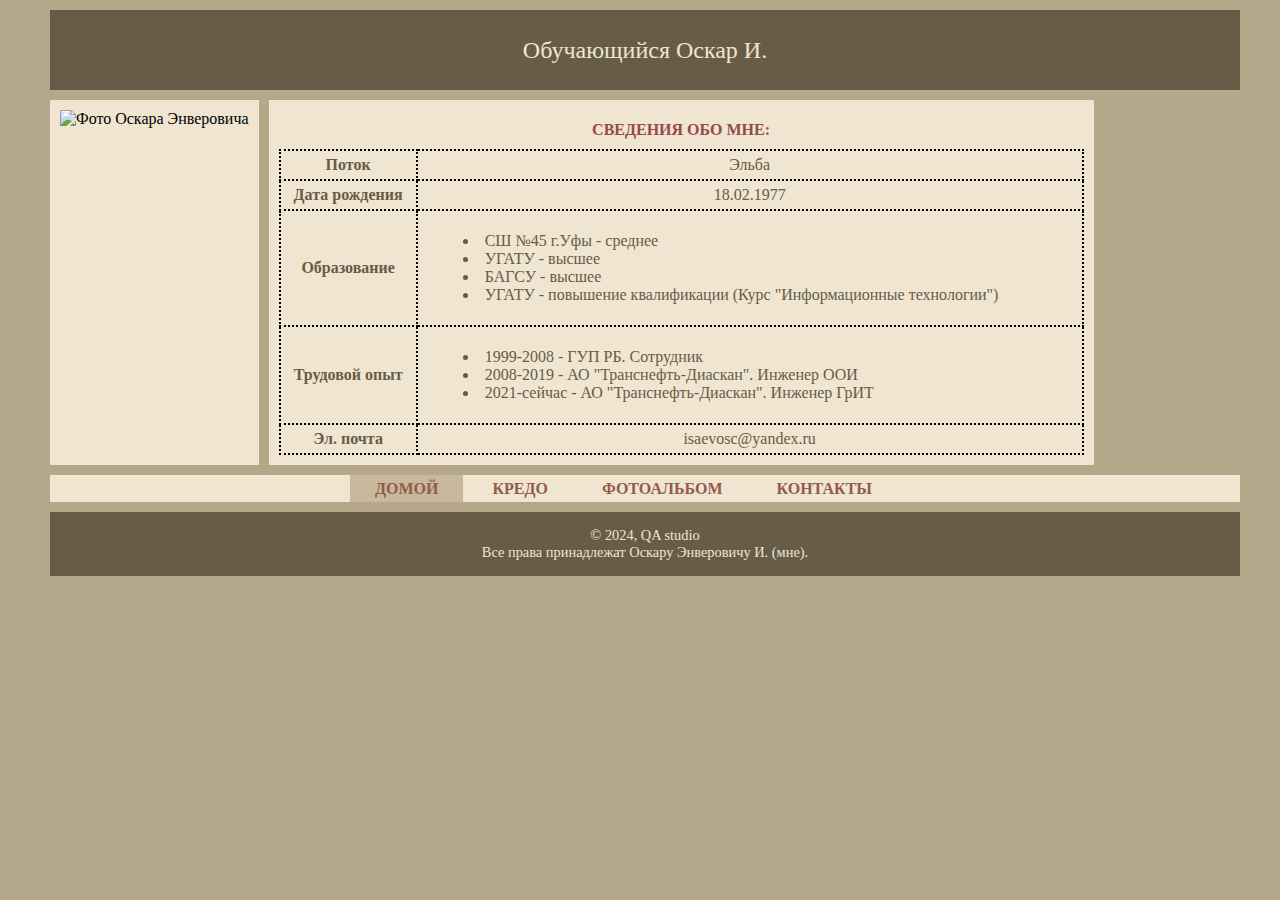
==== index.html @ cfc41d49 "Add files via upload" ====
<!DOCTYPE html>
<html>

<head>
	<title>Страничка моя</title>
	<meta charset="utf-8">
	<link rel="stylesheet" type="text/css" href="Format.css">
	<link rel="icon" href="icons/16.png">

</head>

<body>
	<div class="main">
		<header>Обучающийся Оскар И.</header>
		<div id="cont">
			<div id="row">
				<section id="photo">
					<img src="images/Me.jpg" alt="Фото Оскара Энверовича">
				</section>
				<section id="table">
					<table id="first">
						<caption>
							<h1>СВЕДЕНИЯ ОБО МНЕ:</h1>
						</caption>
						<tr>
							<th>Поток</th>
							<td>Эльба</td>
						</tr>
						<tr>
							<th>Дата рождения</th>
							<td>18.02.1977</td>
						</tr>
						<tr>
							<th>Образование</th>
							<td>
								<ul>
									<li>СШ №45 г.Уфы - среднее</li>
									<li>УГАТУ - высшее</li>
									<li>БАГСУ - высшее</li>
									<li>УГАТУ - повышение квалификации (Курс "Информационные технологии")</li>
								</ul>
							</td>
						</tr>
						<tr>
							<th>Трудовой опыт</th>
							<td>
								<ul>
									<li>1999-2008 - ГУП РБ. Сотрудник</li>
									<li>2008-2019 - АО "Транснефть-Диаскан". Инженер ООИ</li>
									<li>2021-сейчас - АО "Транснефть-Диаскан". Инженер ГрИТ</li>
								</ul>
							</td>
						</tr>
						<th>Эл. почта</th>
						<td>
							isaevosc@yandex.ru
						</td>
						</tr>
					</table>
				</section>
			</div>
		</div>
		<nav>
			<ul>
				<li class="selected"><a href="Index.html">ДОМОЙ</a></li>
				<li><a href="Resume.html">КРЕДО</a></li>
				<li><a href="Photos.html">ФОТОАЛЬБОМ</a></li>
				<li><a href="report1.html">КОНТАКТЫ</a></li>
			</ul>
		</nav>
		<footer>&copy; 2024, QA studio <br>
			Все права принадлежат Оскару Энверовичу И. (мне).
		</footer>

	</div>

</body>

</html>
---- Format.css ----
body {
	background-color: #b5a789;
	margin: 0px;
	display: flex;
	justify-content: center;
}

div.main {
	width: 1200px;
	height: 500px;
}

div#cont {
	display: table;
	border-spacing: 10px;
}

header,
footer {
	background-color: #675c47;
	color: #efe5d0;
	text-align: center;
}

header {
	height: 80px;
	line-height: 80px;
	/*чтоб строка текста была посередине*/
	font-family: Georgia, "Times New Roman", Times, serif;
	font-size: x-large;
	margin: 10px 0px 0px 10px;
}

div#row {
	display: table-row;
}

section#photo,
section#table {
	display: table-cell;
	background: #efe5d0;
	padding: 10px;
	vertical-align: top;
}

h1 {
	font-size: 100%;
	color: #954b4b;
}

h1#big {
	padding: 0px 0px 0px 15px;
	font-size: x-large;
}

table#first {
	width: 805px;
	color: #675c47;
	font-family: Georgia, "Times New Roman", Times, serif;
	font-size: medium;
	text-align: center;
	border-collapse: collapse;
}

section#one {
	align-items: center;
	width: 1170px;
	background-color: #efe5d0;
	padding: 10px;
	font-family: Georgia, "Times New Roman", Times, serif;
	font-size: medium;
}

.contacts {
	display: flex;
	justify-content: center;
}

.contact {
	margin: 5px 5px 5px 50px;
}

.contact a:link,
.contact a:visited {
	color: #945b4b;
	/*font-weight: bold;*/
	text-decoration-line: none;
	border-bottom: none;
}

.ico_ref {
	color: #675c47;
}

.contact a:hover {
	color: red;
	font-weight: bold;
}

section#one img {
	background-color: #efe5d0;
	border: none;
}

table#first th,
table#first td {
	border: 2px dotted black;
	padding: 5px;
}

table#third th {
	text-align: center;
	padding: 5px 7px 5px 5px;
}

table#third td {
	text-align: center;
	padding: 0px 5px 5px 5px;
}

li {
	margin-left: 10ps;
	list-style-position: inside;
	text-align: left;
}

nav#into li {
	font-size: small;
	padding: 5px 5px 5px 1px;
}

nav {
	margin: 0px 0px 0px 10px;
	background-color: #efe5d0;
	display: flex;
}

nav ul {
	justify-content: center;
	margin: 0px 50px 0px 300px;
	list-style-type: none;
	padding: 5px 0px 4px 0px;
}

nav ul li {
	align-items: center;
	display: inline;
	padding: 5px 25px 5px 25px;
}

a:hover {
	color: red;
	font-weight: bold;
}

nav ul li a:link,
nav ul li a:visited {
	color: #945b4b;
	font-weight: bold;
	text-decoration-line: none;
	border-bottom: none;
}

nav ul li.selected {
	background-color: #c8b99c;
}

footer {
	padding: 15px 0px;
	font-size: 90%;
	margin: 10px 0px 0px 10px;
}
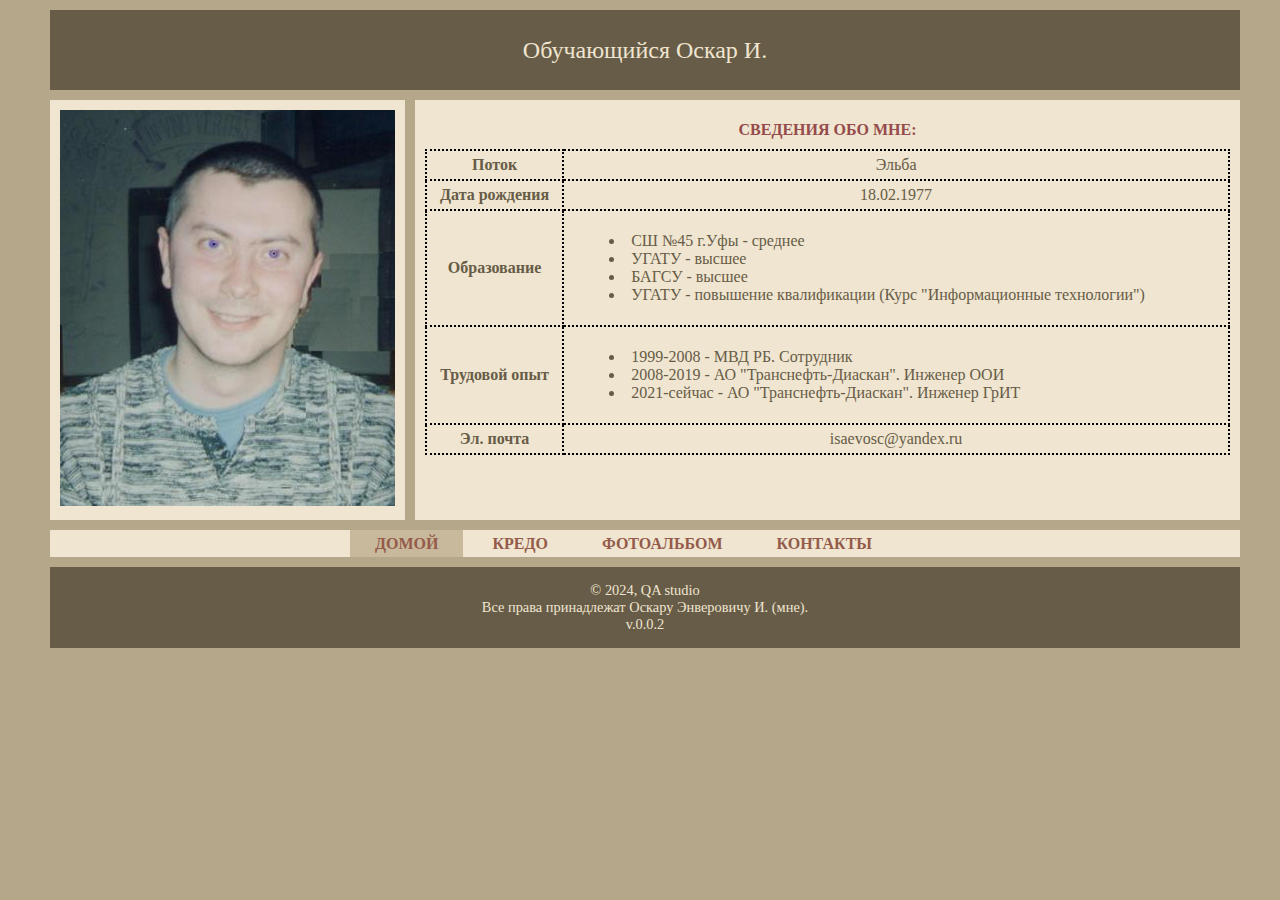
==== commit c260920c: "добавил версию" ====
--- a/index.html
+++ b/index.html
@@ -45,7 +45,7 @@
 							<th>Трудовой опыт</th>
 							<td>
 								<ul>
-									<li>1999-2008 - ГУП РБ. Сотрудник</li>
+									<li>1999-2008 - МВД РБ. Сотрудник</li>
 									<li>2008-2019 - АО "Транснефть-Диаскан". Инженер ООИ</li>
 									<li>2021-сейчас - АО "Транснефть-Диаскан". Инженер ГрИТ</li>
 								</ul>
@@ -62,18 +62,19 @@
 		</div>
 		<nav>
 			<ul>
-				<li class="selected"><a href="Index.html">ДОМОЙ</a></li>
-				<li><a href="Resume.html">КРЕДО</a></li>
+				<li class="selected"><a href="index.html">ДОМОЙ</a></li>
+				<li><a href="resume.html">КРЕДО</a></li>
 				<li><a href="Photos.html">ФОТОАЛЬБОМ</a></li>
 				<li><a href="report1.html">КОНТАКТЫ</a></li>
 			</ul>
 		</nav>
 		<footer>&copy; 2024, QA studio <br>
-			Все права принадлежат Оскару Энверовичу И. (мне).
+			Все права принадлежат Оскару Энверовичу И. (мне). <br>
+			v.0.0.2
 		</footer>
 
 	</div>
 
 </body>
 
-</html>+</html>
